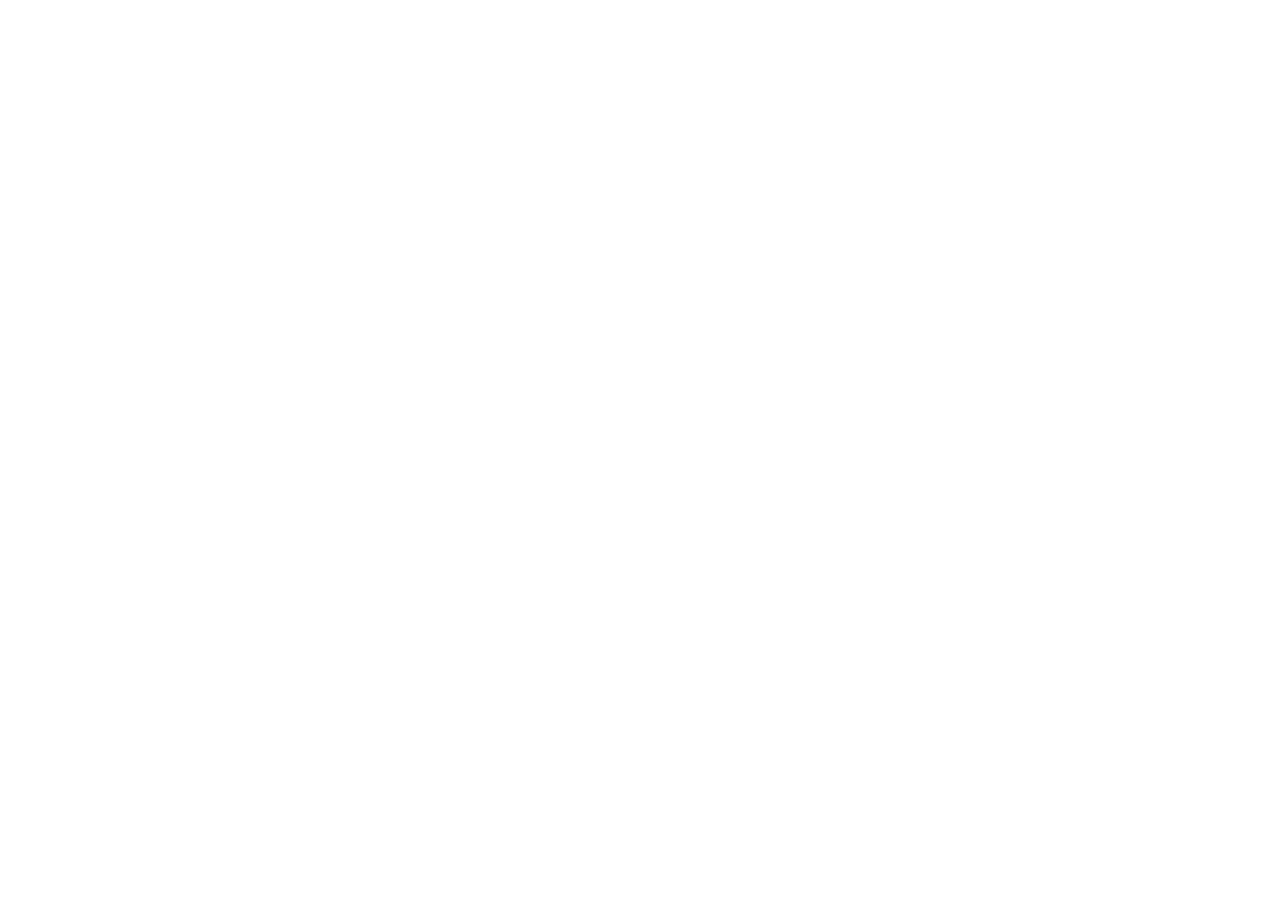
==== Git_test.html @ d58f9874 "体验Git的“存档功能”" ====
<!DOCTYPE html>
<html lang="en">
<head>
    <meta charset="UTF-8">
    <meta name="viewport" content="width=device-width, initial-scale=1.0">
    <title>Document</title>
</head>
<body>
    
</body>
</html>
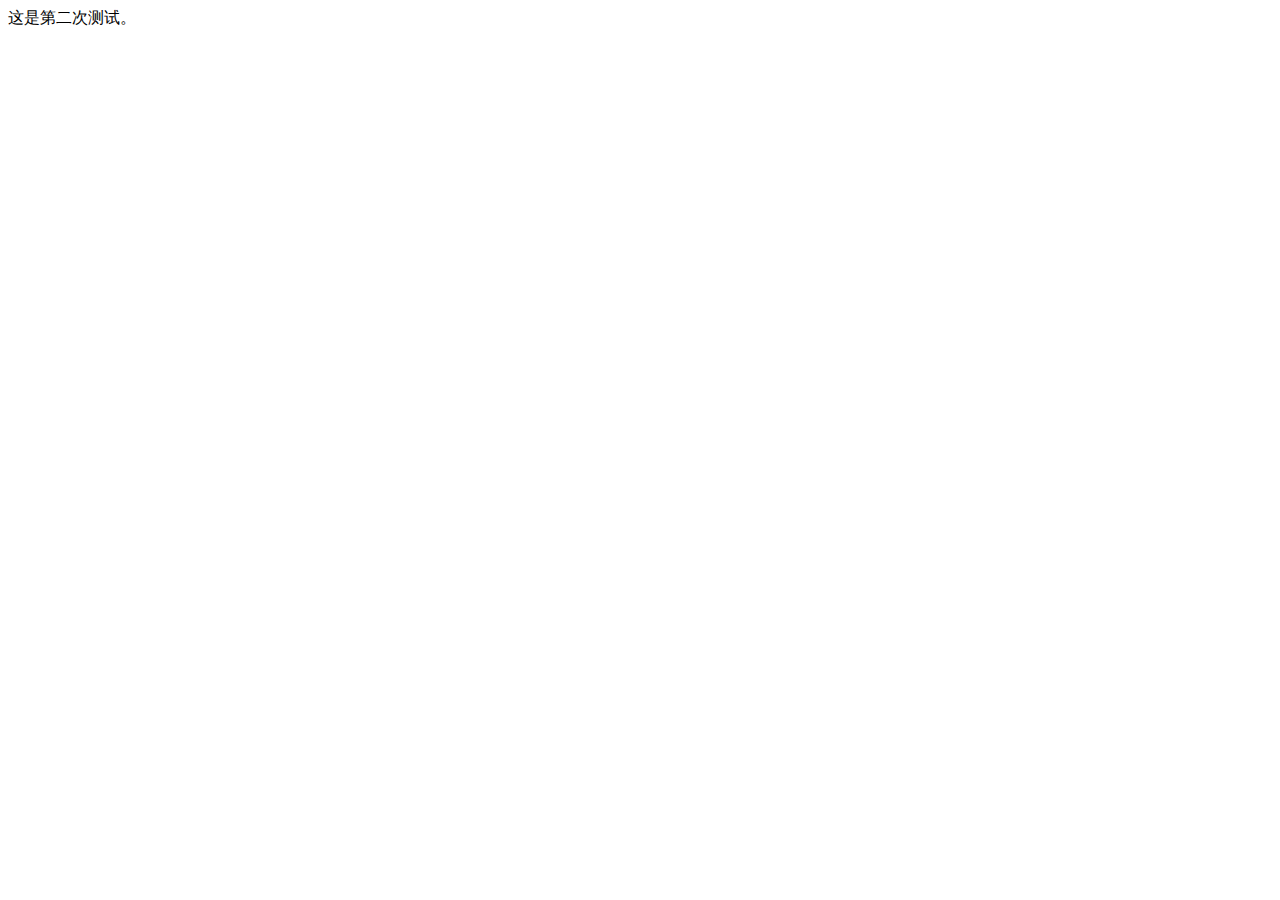
==== commit d22f7e20: "第二次测试，在Git_test.html中添加了一行文字。" ====
--- a/Git_test.html
+++ b/Git_test.html
@@ -6,6 +6,6 @@
     <title>Document</title>
 </head>
 <body>
-    
+    这是第二次测试。
 </body>
 </html>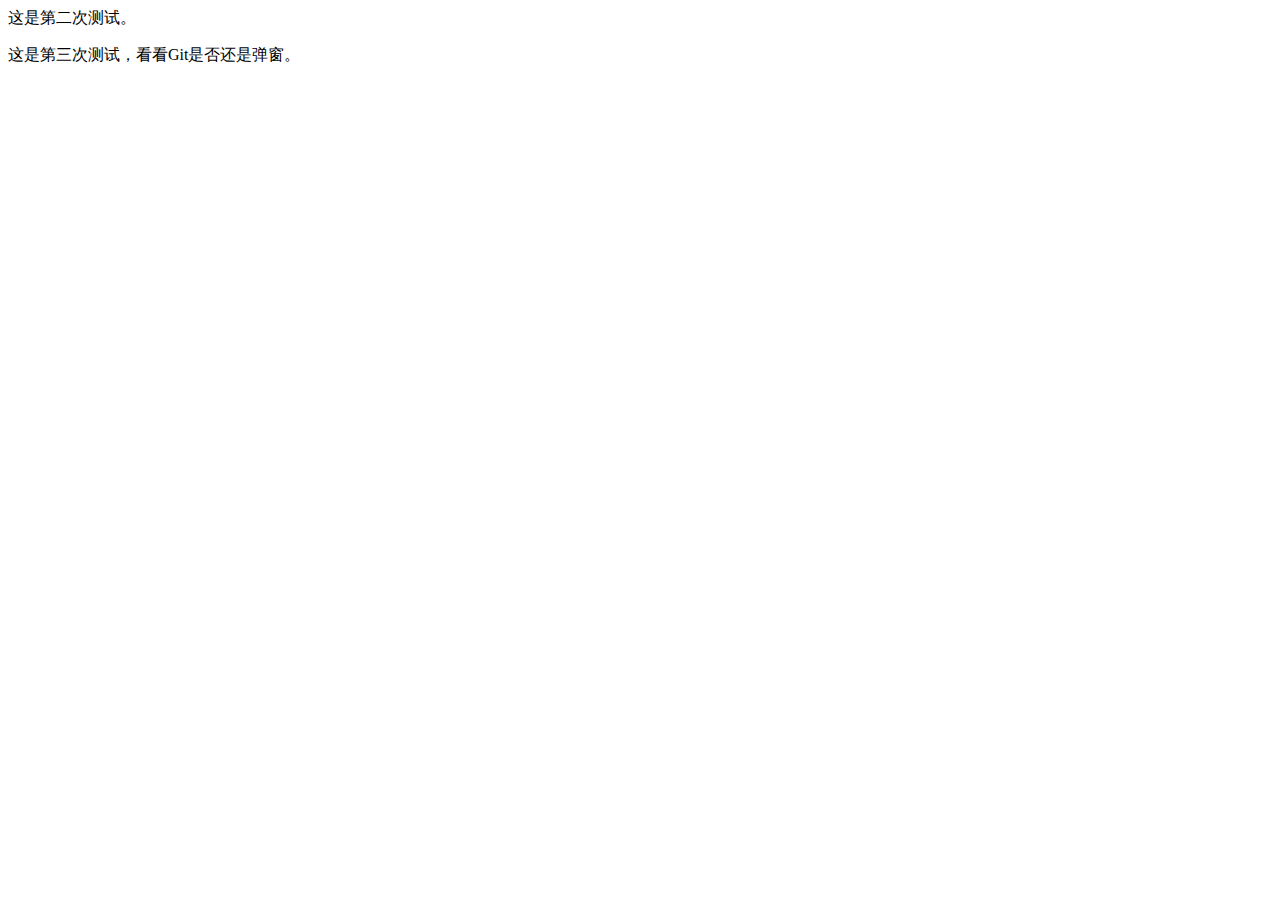
==== commit 6be04565: "再次修改Git_test.html，用于测试Git是否继续弹窗，提示选择账户。" ====
--- a/Git_test.html
+++ b/Git_test.html
@@ -7,5 +7,6 @@
 </head>
 <body>
     这是第二次测试。
+    <p>这是第三次测试，看看Git是否还是弹窗。</p>
 </body>
 </html>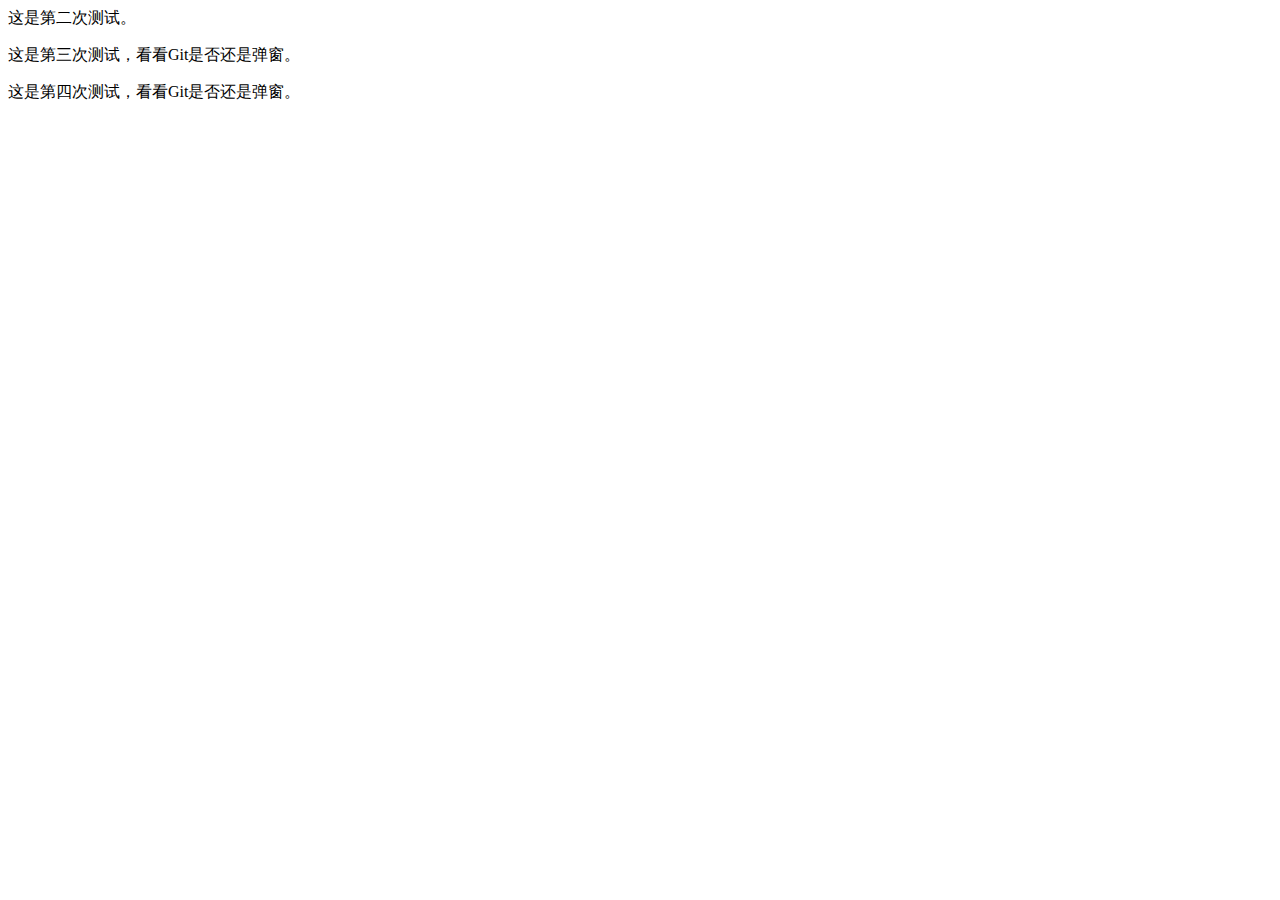
==== commit 91cb3c1d: "第四次测试弹窗问题" ====
--- a/Git_test.html
+++ b/Git_test.html
@@ -8,5 +8,6 @@
 <body>
     这是第二次测试。
     <p>这是第三次测试，看看Git是否还是弹窗。</p>
+    <p>这是第四次测试，看看Git是否还是弹窗。</p>
 </body>
 </html>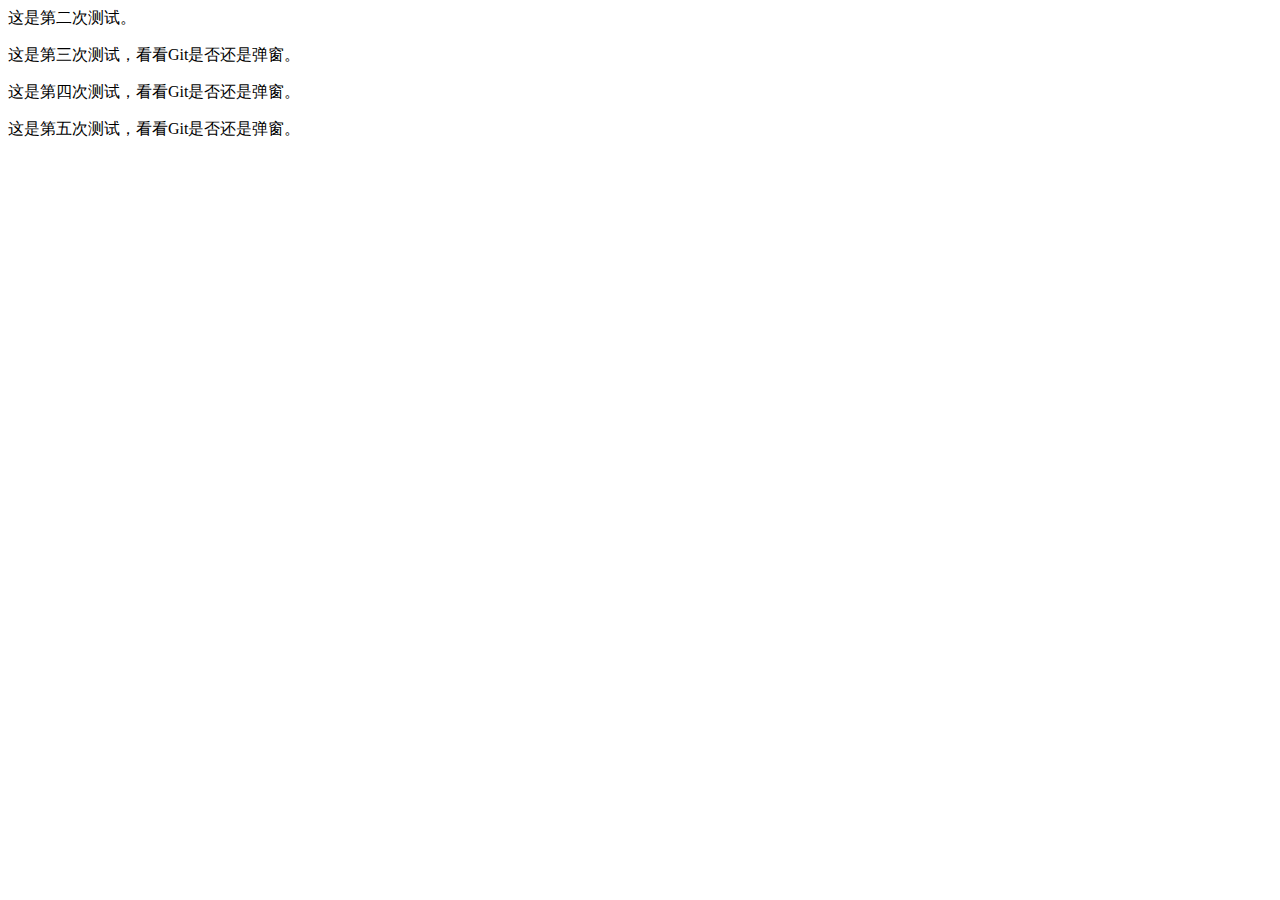
==== commit c8b6a832: "第五次测试。" ====
--- a/Git_test.html
+++ b/Git_test.html
@@ -9,5 +9,6 @@
     这是第二次测试。
     <p>这是第三次测试，看看Git是否还是弹窗。</p>
     <p>这是第四次测试，看看Git是否还是弹窗。</p>
+    <p>这是第五次测试，看看Git是否还是弹窗。</p>
 </body>
 </html>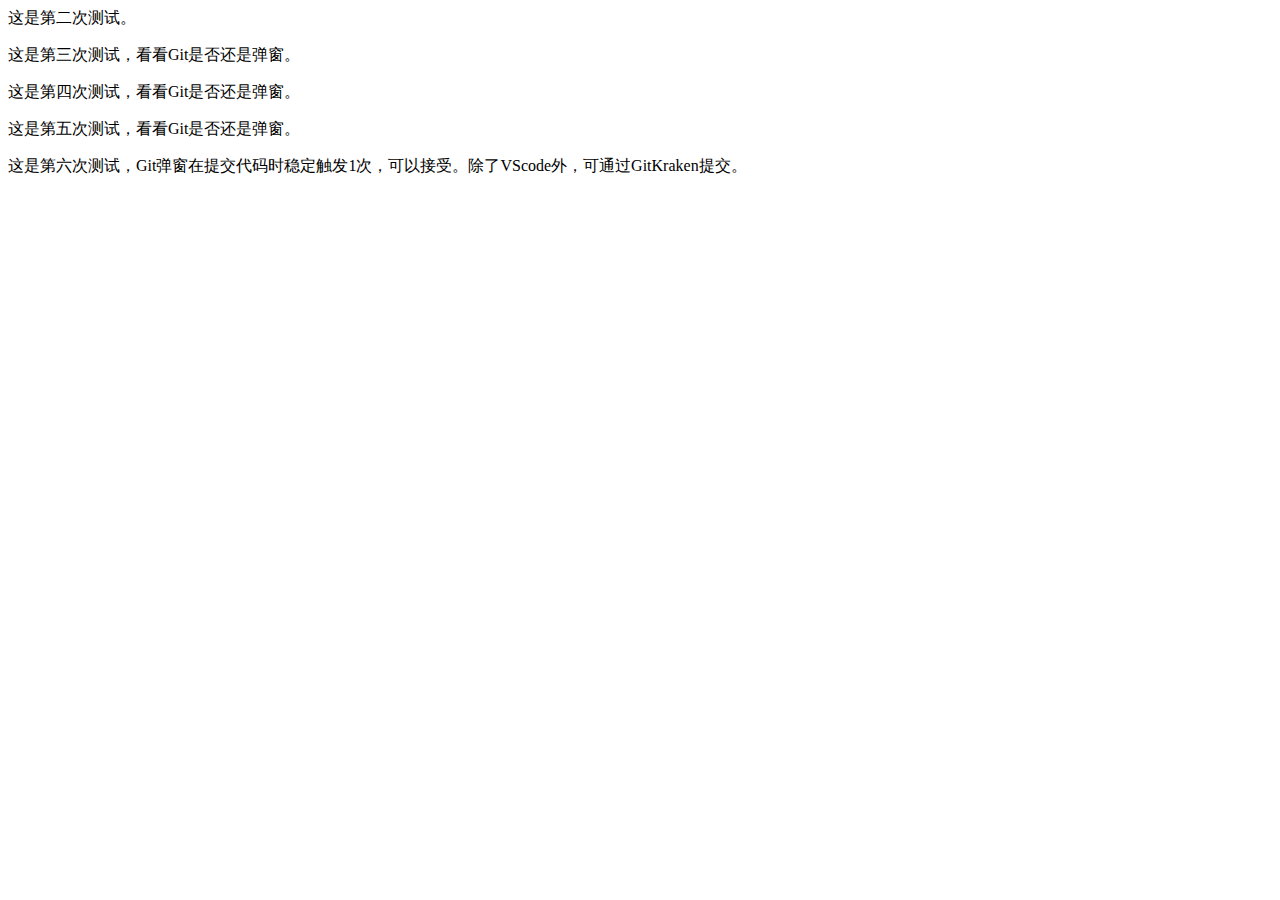
==== commit 5c07d9fa: "撤回文件结构的修改。" ====
--- a/Git_test.html
+++ b/Git_test.html
@@ -10,5 +10,6 @@
     <p>这是第三次测试，看看Git是否还是弹窗。</p>
     <p>这是第四次测试，看看Git是否还是弹窗。</p>
     <p>这是第五次测试，看看Git是否还是弹窗。</p>
+    <p>这是第六次测试，Git弹窗在提交代码时稳定触发1次，可以接受。除了VScode外，可通过GitKraken提交。</p>
 </body>
 </html>